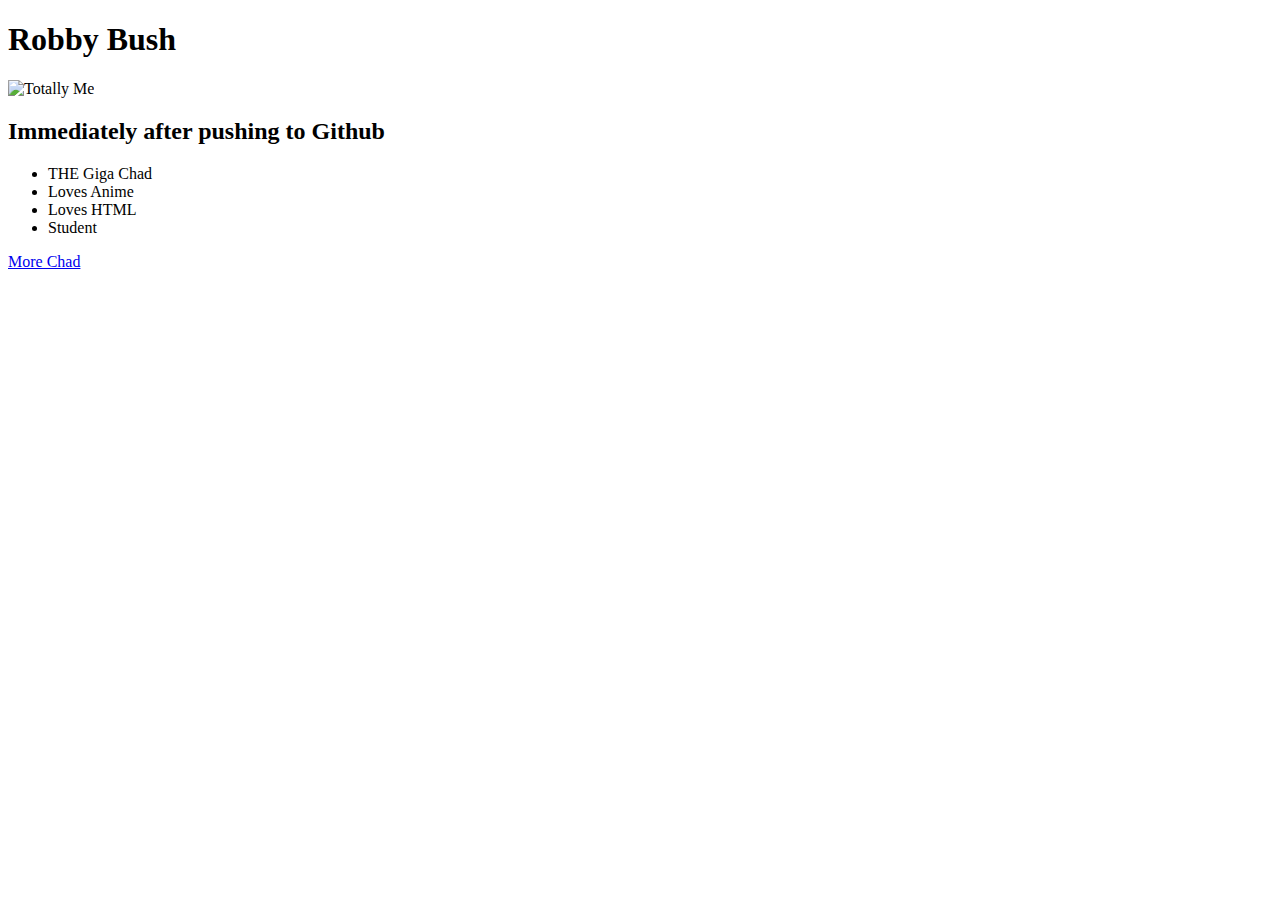
==== index.html @ ea09c3c5 "aboutME" ====
<!DOCTYPE html>
<html lang="en">
<head>
    <meta charset="UTF-8">
    <meta http-equiv="X-UA-Compatible" content="IE=edge">
    <meta name="viewport" content="width=device-width, initial-scale=1.0">
    <title>Document</title>
</head>
<body>
    
    <h1>Robby Bush</h1>

    <img src="https://encrypted-tbn0.gstatic.com/images?q=tbn:ANd9GcS0G8AF1Q-fVezPofTz5NRDOZhFqW2gOSLYbA&usqp=CAU" alt="Totally Me">
<h2>Immediately after pushing to Github</h2>

<div>
<ul>
    <li>THE Giga Chad</li>
    <li>Loves Anime</li>
    <li>Loves HTML</li>
    <li>Student</li>
</ul>
</div>

<a href="https://www.linkedin.com/in/charles-bush-50622b236/">More Chad</a>

</body>
</html>
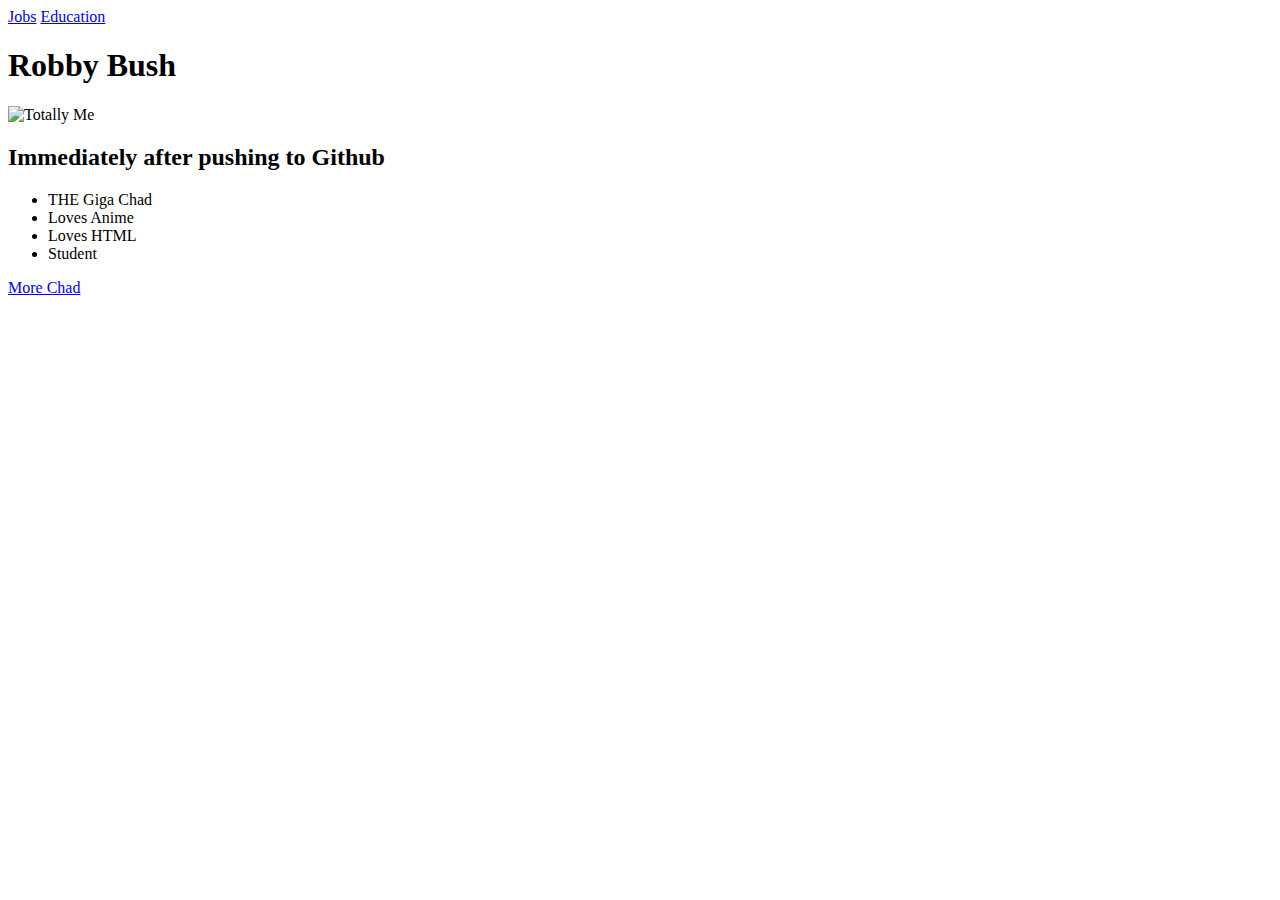
==== commit 2d0e8039: "aboutMeupdate" ====
--- a/index.html
+++ b/index.html
@@ -6,6 +6,8 @@
     <meta name="viewport" content="width=device-width, initial-scale=1.0">
     <title>Document</title>
 </head>
+<a href="./jobs.html">Jobs</a>
+<a href="./education.html">Education</a>
 <body>
     
     <h1>Robby Bush</h1>
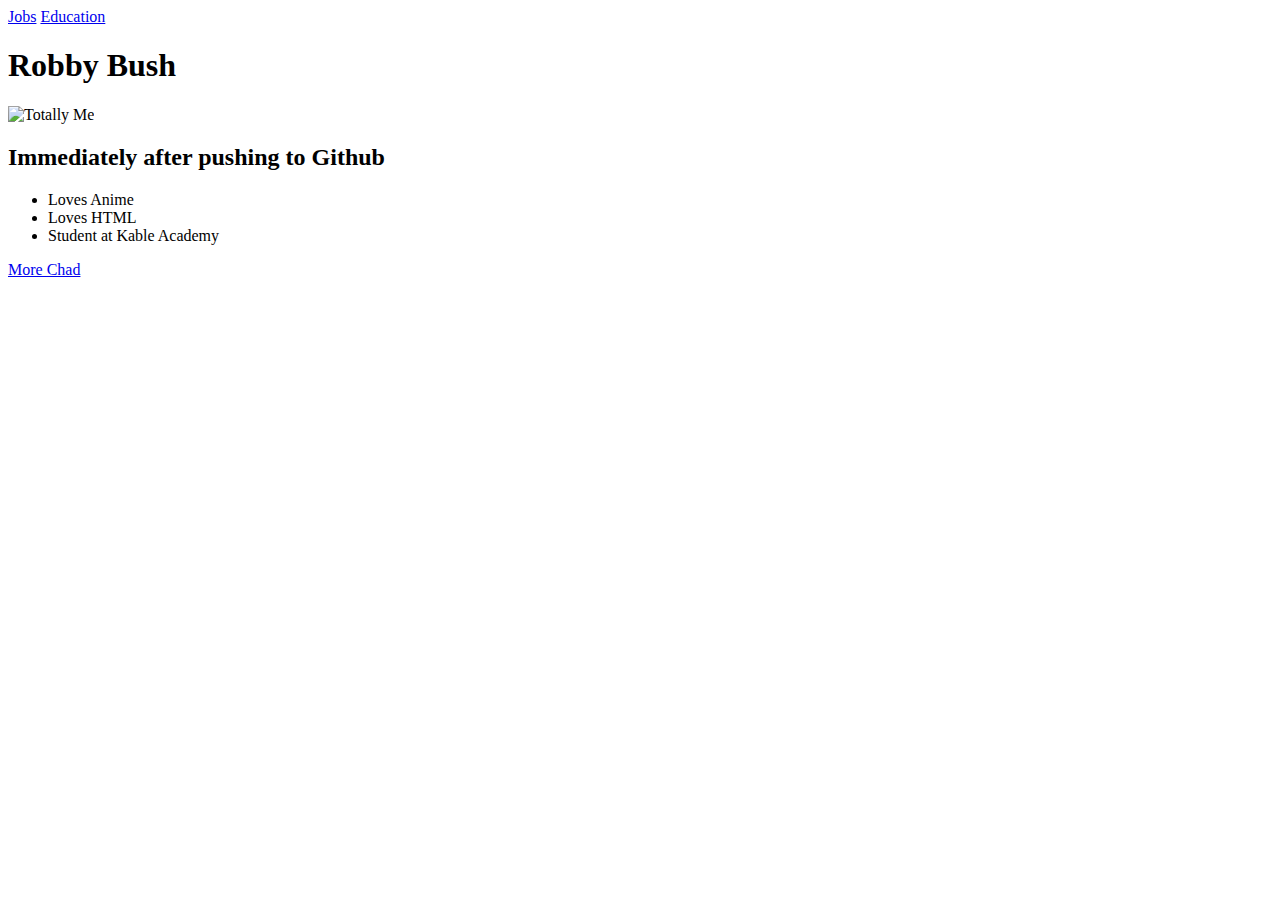
==== commit a1cdc23d: "homework" ====
--- a/index.html
+++ b/index.html
@@ -12,17 +12,18 @@
     
     <h1>Robby Bush</h1>
 
-    <img src="https://encrypted-tbn0.gstatic.com/images?q=tbn:ANd9GcS0G8AF1Q-fVezPofTz5NRDOZhFqW2gOSLYbA&usqp=CAU" alt="Totally Me">
-<h2>Immediately after pushing to Github</h2>
+    <img src="https://encrypted-tbn0.gstatic.com/images?q=tbn:ANd9GcS0G8AF1Q-fVezPofTz5NRDOZhFqW2gOSLYbA&usqp=CAU" alt="Totally Me" width="300">
 
-<div>
+    
+    <h2>Immediately after pushing to Github</h2>
+
+
 <ul>
-    <li>THE Giga Chad</li>
     <li>Loves Anime</li>
     <li>Loves HTML</li>
-    <li>Student</li>
+    <li>Student at Kable Academy</li>
 </ul>
-</div>
+
 
 <a href="https://www.linkedin.com/in/charles-bush-50622b236/">More Chad</a>
 
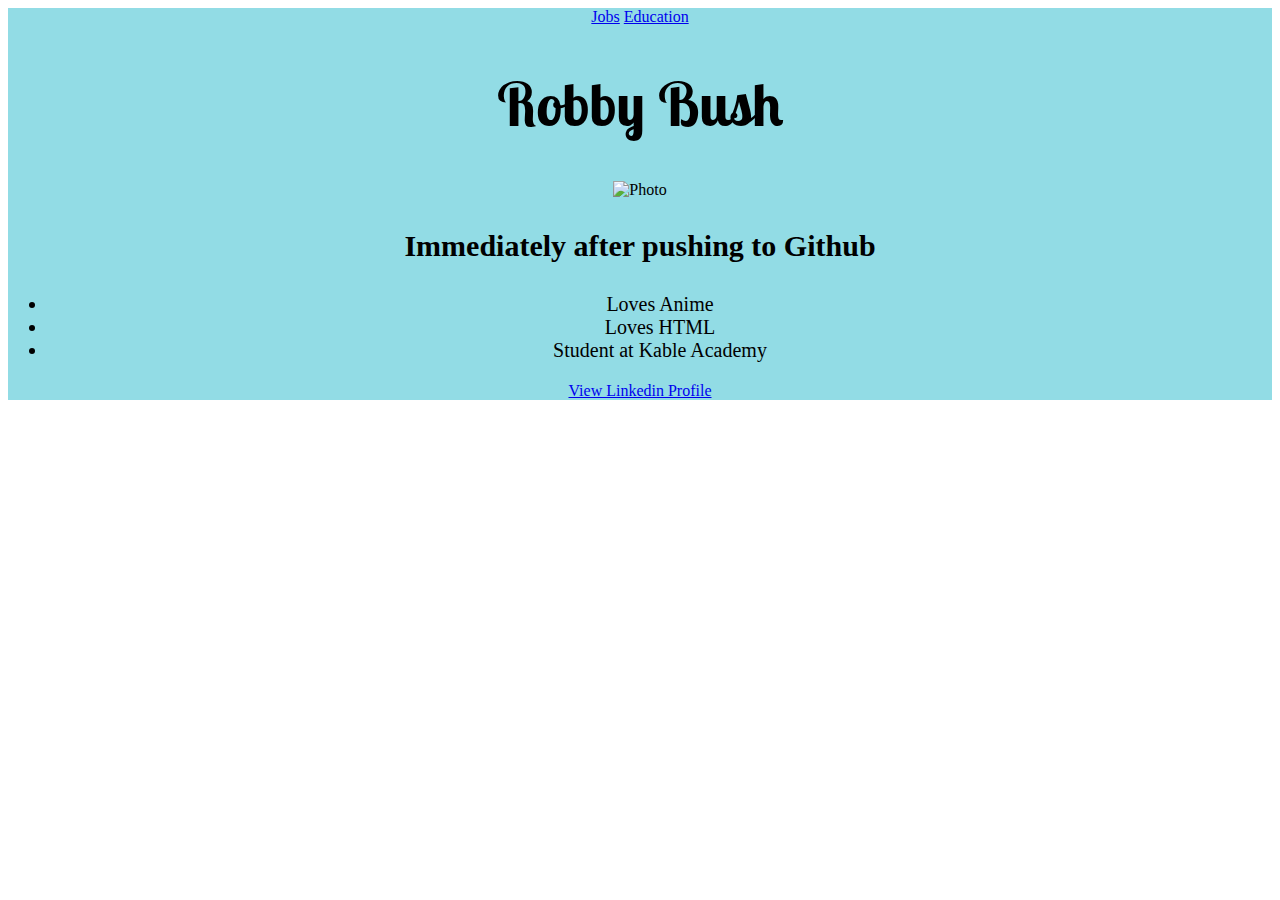
==== commit 6ecfc09d: "css homework" ====
--- a/index.html
+++ b/index.html
@@ -5,17 +5,24 @@
     <meta http-equiv="X-UA-Compatible" content="IE=edge">
     <meta name="viewport" content="width=device-width, initial-scale=1.0">
     <title>Document</title>
+    <link rel="stylesheet" href="style.css">
+
+    <link rel="preconnect" href="https://fonts.googleapis.com">
+    <link rel="preconnect" href="https://fonts.gstatic.com" crossorigin>
+    <link href="https://fonts.googleapis.com/css2?family=Lobster+Two:ital,wght@1,700&display=swap" rel="stylesheet">
+
 </head>
+<div id="index">
 <a href="./jobs.html">Jobs</a>
 <a href="./education.html">Education</a>
 <body>
     
     <h1>Robby Bush</h1>
 
-    <img src="https://encrypted-tbn0.gstatic.com/images?q=tbn:ANd9GcS0G8AF1Q-fVezPofTz5NRDOZhFqW2gOSLYbA&usqp=CAU" alt="Totally Me" width="300">
+    <img src="https://encrypted-tbn0.gstatic.com/images?q=tbn:ANd9GcS0G8AF1Q-fVezPofTz5NRDOZhFqW2gOSLYbA&usqp=CAU" alt="Photo">
 
     
-    <h2>Immediately after pushing to Github</h2>
+    <h3>Immediately after pushing to Github</h3>
 
 
 <ul>
@@ -25,7 +32,10 @@
 </ul>
 
 
-<a href="https://www.linkedin.com/in/charles-bush-50622b236/">More Chad</a>
+<a href="https://www.linkedin.com/in/charles-bush-50622b236/">View Linkedin Profile</a>
 
 </body>
+
+</div>
+
 </html>--- a/style.css
+++ b/style.css
@@ -0,0 +1,8 @@
+#index{background-color: #92DCE5; text-align: center;}
+#education{background-color: #D64933; text-align: center;}
+#jobs{background-color: #7C7C7C; text-align: center;}
+h1{font-size: 60px; font-family: Lobster Two;}
+h2{font-size: 40px;}
+h3{font-size: 30px;}
+ul{font-size: 20px;}
+img {width: 500px;}
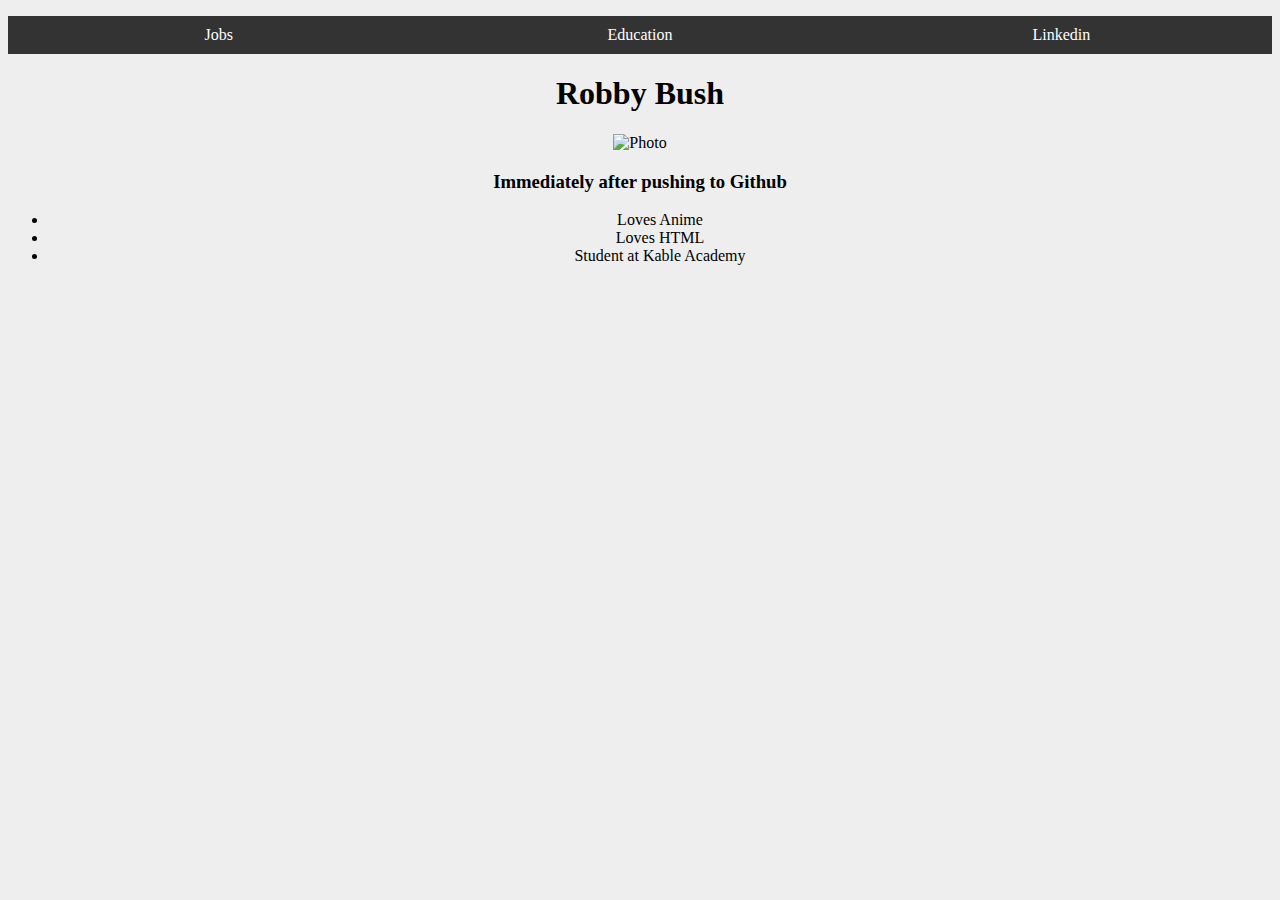
==== commit dbd9e570: "update" ====
--- a/index.html
+++ b/index.html
@@ -1,21 +1,36 @@
 <!DOCTYPE html>
 <html lang="en">
 <head>
+
     <meta charset="UTF-8">
     <meta http-equiv="X-UA-Compatible" content="IE=edge">
     <meta name="viewport" content="width=device-width, initial-scale=1.0">
-    <title>Document</title>
+    <title>AboutMe</title>
     <link rel="stylesheet" href="style.css">
 
-    <link rel="preconnect" href="https://fonts.googleapis.com">
-    <link rel="preconnect" href="https://fonts.gstatic.com" crossorigin>
-    <link href="https://fonts.googleapis.com/css2?family=Lobster+Two:ital,wght@1,700&display=swap" rel="stylesheet">
+</head>
 
-</head>
-<div id="index">
-<a href="./jobs.html">Jobs</a>
-<a href="./education.html">Education</a>
-<body>
+<div>
+
+    <nav>
+
+        <ul>
+        
+            <li><a href="./jobs.html">Jobs</a></li>
+            
+
+            <li><a href="./education.html">Education</a></li>
+            
+
+            <li><a href="https://www.linkedin.com/in/charles-bush-50622b236/">Linkedin</a></li>
+        
+        </ul>
+
+    </nav>
+
+</div>
+
+<body id="aboutme">
     
     <h1>Robby Bush</h1>
 
@@ -25,14 +40,11 @@
     <h3>Immediately after pushing to Github</h3>
 
 
-<ul>
-    <li>Loves Anime</li>
-    <li>Loves HTML</li>
-    <li>Student at Kable Academy</li>
-</ul>
-
-
-<a href="https://www.linkedin.com/in/charles-bush-50622b236/">View Linkedin Profile</a>
+    <ul>
+        <li>Loves Anime</li>
+        <li>Loves HTML</li>
+        <li>Student at Kable Academy</li>
+    </ul>
 
 </body>
 
--- a/style.css
+++ b/style.css
@@ -1,8 +1,35 @@
-#index{background-color: #92DCE5; text-align: center;}
-#education{background-color: #D64933; text-align: center;}
-#jobs{background-color: #7C7C7C; text-align: center;}
-h1{font-size: 60px; font-family: Lobster Two;}
-h2{font-size: 40px;}
-h3{font-size: 30px;}
-ul{font-size: 20px;}
-img {width: 500px;}
+body{
+    background: #eee;
+    text-align: center;
+}
+
+nav{
+    background: #333;
+}
+
+nav ul{
+    list-style-type: none;
+    padding: 0;
+}
+
+nav a{
+    text-decoration: none;
+    text-align: center;
+    color: #fff;
+    display: block;
+    padding: 10px;
+}
+
+nav a:hover{
+    background-color: #555;
+}
+
+@media screen and (min-width: 768px) {
+    nav ul{
+        display: flex;
+    }
+
+    nav li{
+        flex: 1 1 0;
+    }
+}
